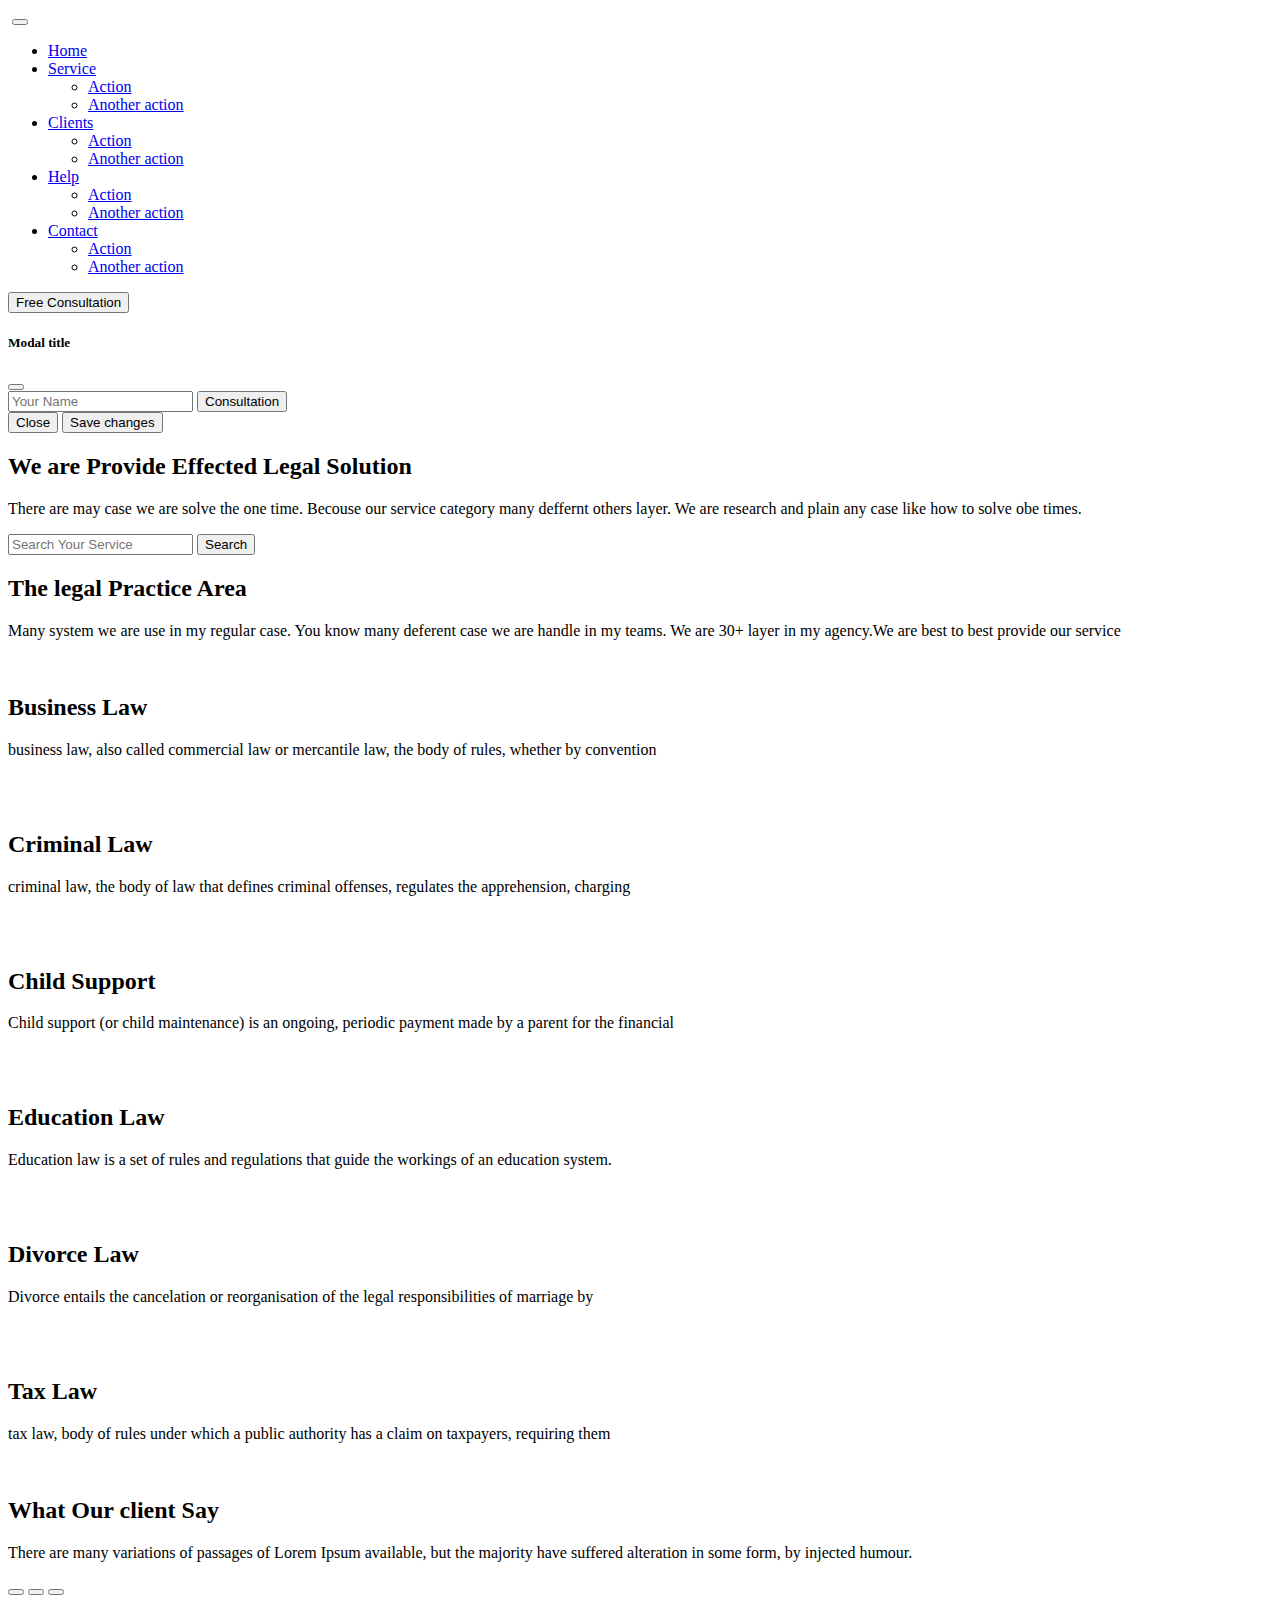
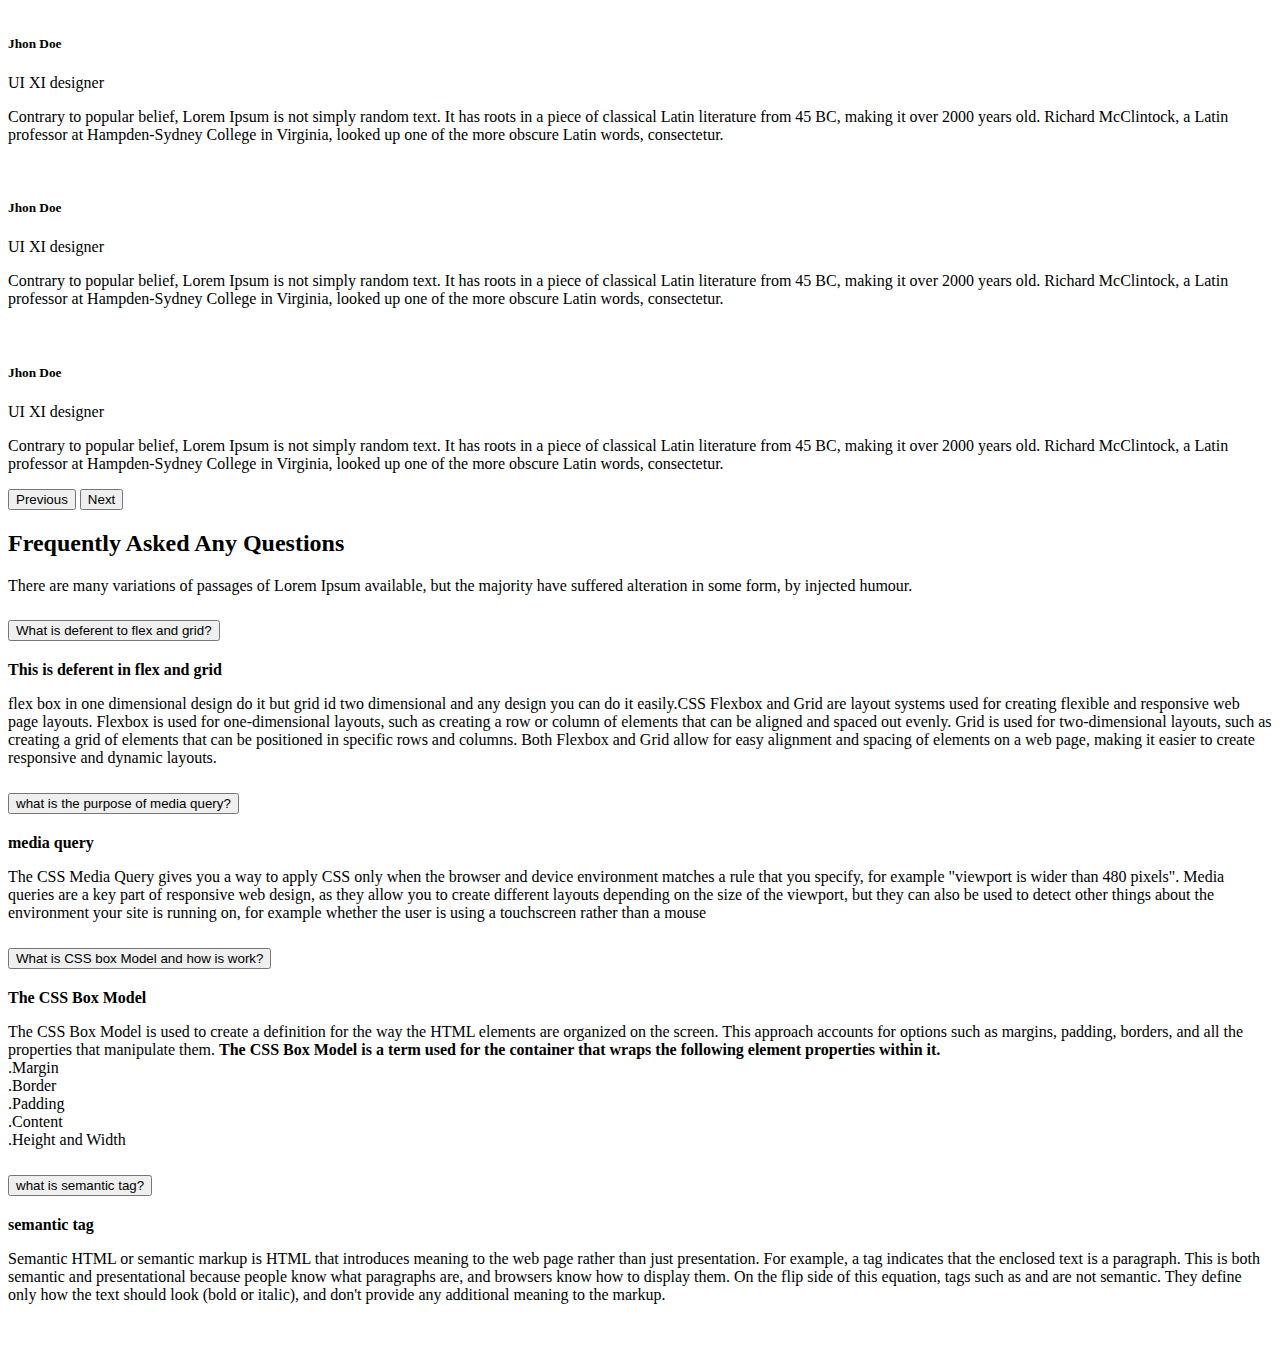
==== index.html @ 97958555 "Frequently Asked Any Questions end" ====
<!DOCTYPE html>
<html lang="en">

<head>
    <meta charset="UTF-8">
    <meta http-equiv="X-UA-Compatible" content="IE=edge">
    <meta name="viewport" content="width=device-width, initial-scale=1.0">
    <title>Responsive Bootstrap Website</title>

    <!-- external css link add  -->
    <link rel="stylesheet" href="style.css">

    <!-- bootstrap css link  -->
    <link rel="stylesheet" href="./style/bootstrap.css">

    <!-- icon link  -->
    <script src="https://kit.fontawesome.com/331597ef61.js" crossorigin="anonymous"></script>
</head>

<body>
    <header>
        <nav class="navbar navbar-expand-lg navbar-light ">
            <div class="container">
                <a class="navbar-brand" href="#"><img src="./images/logo2.png" alt=""></a>
                <button class="navbar-toggler" type="button" data-bs-toggle="collapse"
                    data-bs-target="#navbarSupportedContent" aria-controls="navbarSupportedContent"
                    aria-expanded="false" aria-label="Toggle navigation">
                    <span class="navbar-toggler-icon"></span>
                </button>
                <div class="collapse navbar-collapse" id="navbarSupportedContent">
                    <ul class="navbar-nav me-auto ms-auto mb-2 mb-lg-0">
                        <li class="nav-item">
                            <a class="nav-link active" aria-current="page" href="#">Home</a>
                        </li>

                        <li class="nav-item dropdown">
                            <a class="nav-link dropdown-toggle" href="#" id="navbarDropdown" role="button"
                                data-bs-toggle="dropdown" aria-expanded="false">
                                Service
                            </a>
                            <ul class="dropdown-menu" aria-labelledby="navbarDropdown">
                                <li><a class="dropdown-item" href="#">Action</a></li>
                                <li><a class="dropdown-item" href="#">Another action</a></li>
                            </ul>
                        </li>
                        <li class="nav-item dropdown">
                            <a class="nav-link dropdown-toggle" href="#" id="navbarDropdown" role="button"
                                data-bs-toggle="dropdown" aria-expanded="false">
                                Clients
                            </a>
                            <ul class="dropdown-menu" aria-labelledby="navbarDropdown">
                                <li><a class="dropdown-item" href="#">Action</a></li>
                                <li><a class="dropdown-item" href="#">Another action</a></li>
                            </ul>
                        </li>
                        <li class="nav-item dropdown">
                            <a class="nav-link dropdown-toggle" href="#" id="navbarDropdown" role="button"
                                data-bs-toggle="dropdown" aria-expanded="false">
                                Help
                            </a>
                            <ul class="dropdown-menu" aria-labelledby="navbarDropdown">
                                <li><a class="dropdown-item" href="#">Action</a></li>
                                <li><a class="dropdown-item" href="#">Another action</a></li>
                            </ul>
                        </li>
                        <li class="nav-item dropdown">
                            <a class="nav-link dropdown-toggle" href="#" id="navbarDropdown" role="button"
                                data-bs-toggle="dropdown" aria-expanded="false">
                                Contact
                            </a>
                            <ul class="dropdown-menu" aria-labelledby="navbarDropdown">
                                <li><a class="dropdown-item" href="#">Action</a></li>
                                <li><a class="dropdown-item" href="#">Another action</a></li>
                            </ul>
                        </li>
                    </ul>


                    <!-- >>>>>>>>>>>> -->
                    <!-- Button trigger modal -->
                    <button type="button" class="btn btn-primary" data-bs-toggle="modal" data-bs-target="#exampleModal">
                        Free Consultation
                    </button>

                    <!-- Modal -->
                    <div class="modal fade" id="exampleModal" tabindex="-1" aria-labelledby="exampleModalLabel"
                        aria-hidden="true">
                        <div class="modal-dialog">
                            <div class="modal-content">
                                <div class="modal-header">
                                    <h5 class="modal-title" id="exampleModalLabel">Modal title</h5>

                                    <button type="button" class="btn-close" data-bs-dismiss="modal"
                                        aria-label="Close"></button>
                                </div>
                                <div class="modal-body">
                                    <form action="" class="text-center">
                                        <input type="text" placeholder="Your Name">
                                        <input class="btn btn-primary" type="submit" value="Consultation">
                                    </form>
                                </div>
                                <div class="modal-footer">
                                    <button type="button" class="btn btn-secondary"
                                        data-bs-dismiss="modal">Close</button>
                                    <button type="button" class="btn btn-primary">Save changes</button>
                                </div>
                            </div>
                        </div>
                    </div>
                    <!-- >>>>>>>>>>>> -->
                </div>
            </div>
        </nav>

        <!--------------------------banner star---------------------------->
        <div class="banner container">
            <div class="text-center text-white baner-content py-5">
                <h2 class="text-white display-4 fw-bold">We are Provide Effected Legal Solution</h2>
                <p class="">
                There are may case we are solve the one time. Becouse our service category many deffernt others
                layer. We are research and plain any case like how to solve obe times.
                </p>

                <form action="" class="d-flex justify-content-center">
                    <input class="w-50 p-2 search-in" type="text" placeholder="Search Your Service">
                    <input class="btn btn-primary w-25 p-2 ms-3" type="submit" value="Search">
                </form>
            </div>

        </div>
    </header>
<!-- header end  -->

    <main class="container">
        <!-- The Legal Practice Area -->
        
        <section class="mt-5 py-5">
            <div class="text-center  px-md-5 mx-md-5">
                <h2>The legal Practice Area</h2>
                <p class="text-secondary">Many system we are use in my regular case. You know many deferent case we are
                    handle in my teams. We are 30+ layer in my agency.We are best to best provide our service</p>


                <div class="row mt-5 justify-content-center">
                    <div class="col-lg-4 col-md-6">
                        <div class="p-4  border">
                            <img src="./images/business.png" alt="">
                            <h2 class="py-3">Business Law</h2>
                            <p>business law, also called commercial law or mercantile law,  the body of rules, whether by convention
                            </p>
                            <img class="pt-3" src="./images/Frame.png" alt="">
                        </div>
                    </div>
                    <div class="col-lg-4 col-md-6">
                        <div class="p-4 mt-3  mt-md-0  border">
                            <img src="./images/criminal.png" alt="">
                            <h2 class="py-3">Criminal Law</h2>
                            <p>criminal law, the body of law that defines criminal offenses, regulates the apprehension, charging
                            </p>
                            <img class="pt-3" src="./images/Frame.png" alt="">
                        </div>
                    </div>
                    <div class="col-lg-4 col-md-6 ">
                        <div class="p-4  border mt-3 mt-md-3 mt-lg-0">
                            <img src="./images/child.png" alt="">
                            <h2 class="py-3">Child Support</h2>
                            <p>Child support (or child maintenance) is an ongoing, periodic payment made by a parent for the financial
                            </p>
                            <img class="pt-3" src="./images/Frame.png" alt="">
                        </div>
                    </div>
                </div>
        
        
            <!-- >>>>>>>>>>2nd  -->
                <div class="row mt-5 justify-content-center">
                    <div class="col-lg-4 col-md-6">
                        <div class="p-4  border">
                            <img src="./images/education.png" alt="">
                            <h2 class="py-3">Education Law</h2>
                            <p>Education law is a set of rules and regulations that guide the workings of an education system.
                            </p>
                            <img class="pt-3" src="./images/Frame.png" alt="">
                        </div>
                    </div>
                    <div class="col-lg-4 col-md-6">
                        <div class="p-4 mt-3  mt-md-0  border">
                            <img src="./images/divorce.png" alt="">
                            <h2 class="py-3">Divorce Law</h2>
                            <p>Divorce entails the cancelation or reorganisation of the legal responsibilities of marriage by
                            </p>
                            <img class="pt-3" src="./images/Frame.png" alt="">
                        </div>
                    </div>
                    <div class="col-lg-4 col-md-6 ">
                        <div class="p-4  border mt-3  mt-md-3 mt-lg-0">
                            <img src="./images/tax.png" alt="">
                            <h2 class="py-3">Tax Law</h2>
                            <p>tax law, body of rules under which a public authority has a claim on taxpayers, requiring them
                            </p>
                            <img class="pt-3" src="./images/Frame.png" alt="">
                        </div>
                    </div>
                </div>
            </div>
        </section>


        <!-- client say review  -->
        <section>
            <div class="review-content text-center">
                <h2>What Our client Say</h2>
                <p class="text-secondary">There are many variations of passages of Lorem Ipsum available, but the
                majority have suffered alteration in some form, by injected humour.</p>
            </div>

            <div class="carusel-section mt-5">
            <!-- review section carusel  -->
                <div id="carouselExampleCaptions" class="carousel slide" data-bs-ride="carousel">
                    <div class="carousel-indicators">
                    <button type="button" data-bs-target="#carouselExampleCaptions" data-bs-slide-to="0" class="active" aria-current="true" aria-label="Slide 1"></button>
                    <button type="button" data-bs-target="#carouselExampleCaptions" data-bs-slide-to="1" aria-label="Slide 2"></button>
                    <button type="button" data-bs-target="#carouselExampleCaptions" data-bs-slide-to="2" aria-label="Slide 3"></button>
                    </div>

                    <div class="carousel-inner">
                        <div class="carousel-item active">
                            <div class="banner-con-img1">
                                <div class="carousel-caption d-none d-md-block">
                                    <img src="./images/Ellipse 1.png" alt="">
                                    <h5>Jhon Doe</h5>
                                    <P>UI XI designer</P>
                                    <p>Contrary to popular belief, Lorem Ipsum is not simply random text. It has roots in a piece of classical Latin literature from 45 BC, making it over 2000 years old. Richard McClintock, a Latin professor at Hampden-Sydney College in Virginia, looked up one of the more obscure Latin words, consectetur.</p>
                                </div>
                            </div>
                        </div>

                        <div class="carousel-item">
                            <div class="banner-con-img2">
                                <div class="carousel-caption d-none d-md-block">
                                    <img src="./images/Ellipse 1.png" alt="">
                                    <h5>Jhon Doe</h5>
                                    <P>UI XI designer</P>
                                    <p>Contrary to popular belief, Lorem Ipsum is not simply random text. It has roots in a piece of classical Latin literature from 45 BC, making it over 2000 years old. Richard McClintock, a Latin professor at Hampden-Sydney College in Virginia, looked up one of the more obscure Latin words, consectetur.</p>
                                </div>
                            </div>
                        </div>

                        <div class="carousel-item">
                            <div class="banner-con-img">
                                <div class="carousel-caption d-none d-md-block">
                                    <img src="./images/Ellipse 1.png" alt="">
                                    <h5>Jhon Doe</h5>
                                    <P>UI XI designer</P>
                                    <p>Contrary to popular belief, Lorem Ipsum is not simply random text. It has roots in a piece of classical Latin literature from 45 BC, making it over 2000 years old. Richard McClintock, a Latin professor at Hampden-Sydney College in Virginia, looked up one of the more obscure Latin words, consectetur.</p>
                                </div>
                            </div>
                        </div>
                    </div>
                    <button class="carousel-control-prev" type="button" data-bs-target="#carouselExampleCaptions" data-bs-slide="prev">
                        <span class="carousel-control-prev-icon" aria-hidden="true"></span>
                        <span class="visually-hidden">Previous</span>
                    </button>
                    <button class="carousel-control-next" type="button" data-bs-target="#carouselExampleCaptions" data-bs-slide="next">
                        <span class="carousel-control-next-icon" aria-hidden="true"></span>
                        <span class="visually-hidden">Next</span>
                    </button>
            </div>

            <!-- review section carusel  -->

            </div>
        </section>

        <!-- Frequently Asked Any Questions -->
        <section class="mt-5 pt-5">
            <div class="review-content text-center">
                <h2>Frequently Asked Any Questions</h2>
                <p class="text-secondary">There are many variations of passages of Lorem Ipsum available, but the majority have suffered alteration in some form, by injected humour.</p>
            </div>

            <div class="mt-5 py-5">
                <div class="row justify-content-between">
                    <div class="col-md-6 my-auto">
                        <div class="">
                            <div class="accordion" id="accordionExample">
                                <div class="accordion-item">
                                    <h2 class="accordion-header" id="headingOne">
                                        <button class="accordion-button" type="button" data-bs-toggle="collapse" data-bs-target="#collapseOne" aria-expanded="true" aria-controls="collapseOne">
                                        What is deferent to flex and grid?
                                        </button>
                                    </h2>
                                    <div id="collapseOne" class="accordion-collapse collapse show" aria-labelledby="headingOne" data-bs-parent="#accordionExample">
                                        <div class="accordion-body">
                                            <strong>This is deferent in flex and grid</strong><p>
                                            flex box in one dimensional design do it but grid id two dimensional and any design you can do it easily.CSS Flexbox and Grid are layout systems used for creating flexible and responsive web page layouts. Flexbox is used for one-dimensional layouts, such as creating a row or column of elements that can be aligned and spaced out evenly. Grid is used for two-dimensional layouts, such as creating a grid of elements that can be positioned in specific rows and columns. Both Flexbox and Grid allow for easy alignment and spacing of elements on a web page, making it easier to create responsive and dynamic layouts.
                                            </p>
                                        </div>
                                    </div>
                                </div>

                                <div class="accordion-item">
                                    <h2 class="accordion-header" id="headingTwo">
                                        <button class="accordion-button collapsed" type="button" data-bs-toggle="collapse" data-bs-target="#collapseTwo" aria-expanded="false" aria-controls="collapseTwo">
                                            what is the purpose of media query?
                                        </button>
                                    </h2>
                                    <div id="collapseTwo" class="accordion-collapse collapse" aria-labelledby="headingTwo" data-bs-parent="#accordionExample">
                                        <div class="accordion-body">
                                        <strong>media query</strong><P> The CSS Media Query gives you a way to apply CSS only when the browser and device environment matches a rule that you specify, for example "viewport is wider than 480 pixels". Media queries are a key part of responsive web design, as they allow you to create different layouts depending on the size of the viewport, but they can also be used to detect other things about the environment your site is running on, for example whether the user is using a touchscreen rather than a mouse</P>
                                        </div>
                                    </div>
                                </div>

                                <div class="accordion-item">
                                    <h2 class="accordion-header" id="headingThree">
                                        <button class="accordion-button collapsed" type="button" data-bs-toggle="collapse" data-bs-target="#collapseThree" aria-expanded="false" aria-controls="collapseThree">
                                        What is CSS box Model and how is work?
                                        </button>
                                    </h2>
                                    <div id="collapseThree" class="accordion-collapse collapse" aria-labelledby="headingThree" data-bs-parent="#accordionExample">
                                        <div class="accordion-body">
                                            <strong>The CSS Box Model</strong><p> The CSS Box Model is used to create a definition for the way the HTML elements are organized on the screen. This approach accounts for options such as margins, padding, borders, and all the properties that manipulate them. <strong>The CSS Box Model is a term used for the container that wraps the following element properties within it.</strong>
                                            <br>.Margin <br>.Border <br>.Padding <br>.Content <br>.Height and Width </p>
                                        </div>
                                    </div>
                                </div>

                                <div class="accordion-item">
                                    <h2 class="accordion-header" id="headingThree">
                                        <button class="accordion-button collapsed" type="button" data-bs-toggle="collapse" data-bs-target="#collapseThree" aria-expanded="false" aria-controls="collapseThree">
                                            what is semantic tag?
                                        </button>
                                    </h2>
                                    <div id="collapseThree" class="accordion-collapse collapse" aria-labelledby="headingThree" data-bs-parent="#accordionExample">
                                        <div class="accordion-body">
                                        <strong>semantic tag</strong><p>Semantic HTML or semantic markup is HTML that introduces meaning to the web page rather than just presentation. For example, a  tag indicates that the enclosed text is a paragraph. This is both semantic and presentational because people know what paragraphs are, and browsers know how to display them. On the flip side of this equation, tags such as and are not semantic. They define only how the text should look (bold or italic), and don't provide any additional meaning to the markup.</p> 
                                        </div>
                                    </div>
                                </div>
                            </div> 
                        </div>
                    </div>
                    <div class="col-md-6">
                        <div class="text-end">
                            <img class="img-fluid  " src="./images/faq.png" alt="">
                        </div>
                    </div>
                </div>
            </div>
        </section>
    </main>    


    <!-- bootstrap js file link  -->
    <script src="./js/bootstrap.js"></script>
</body>

</html>
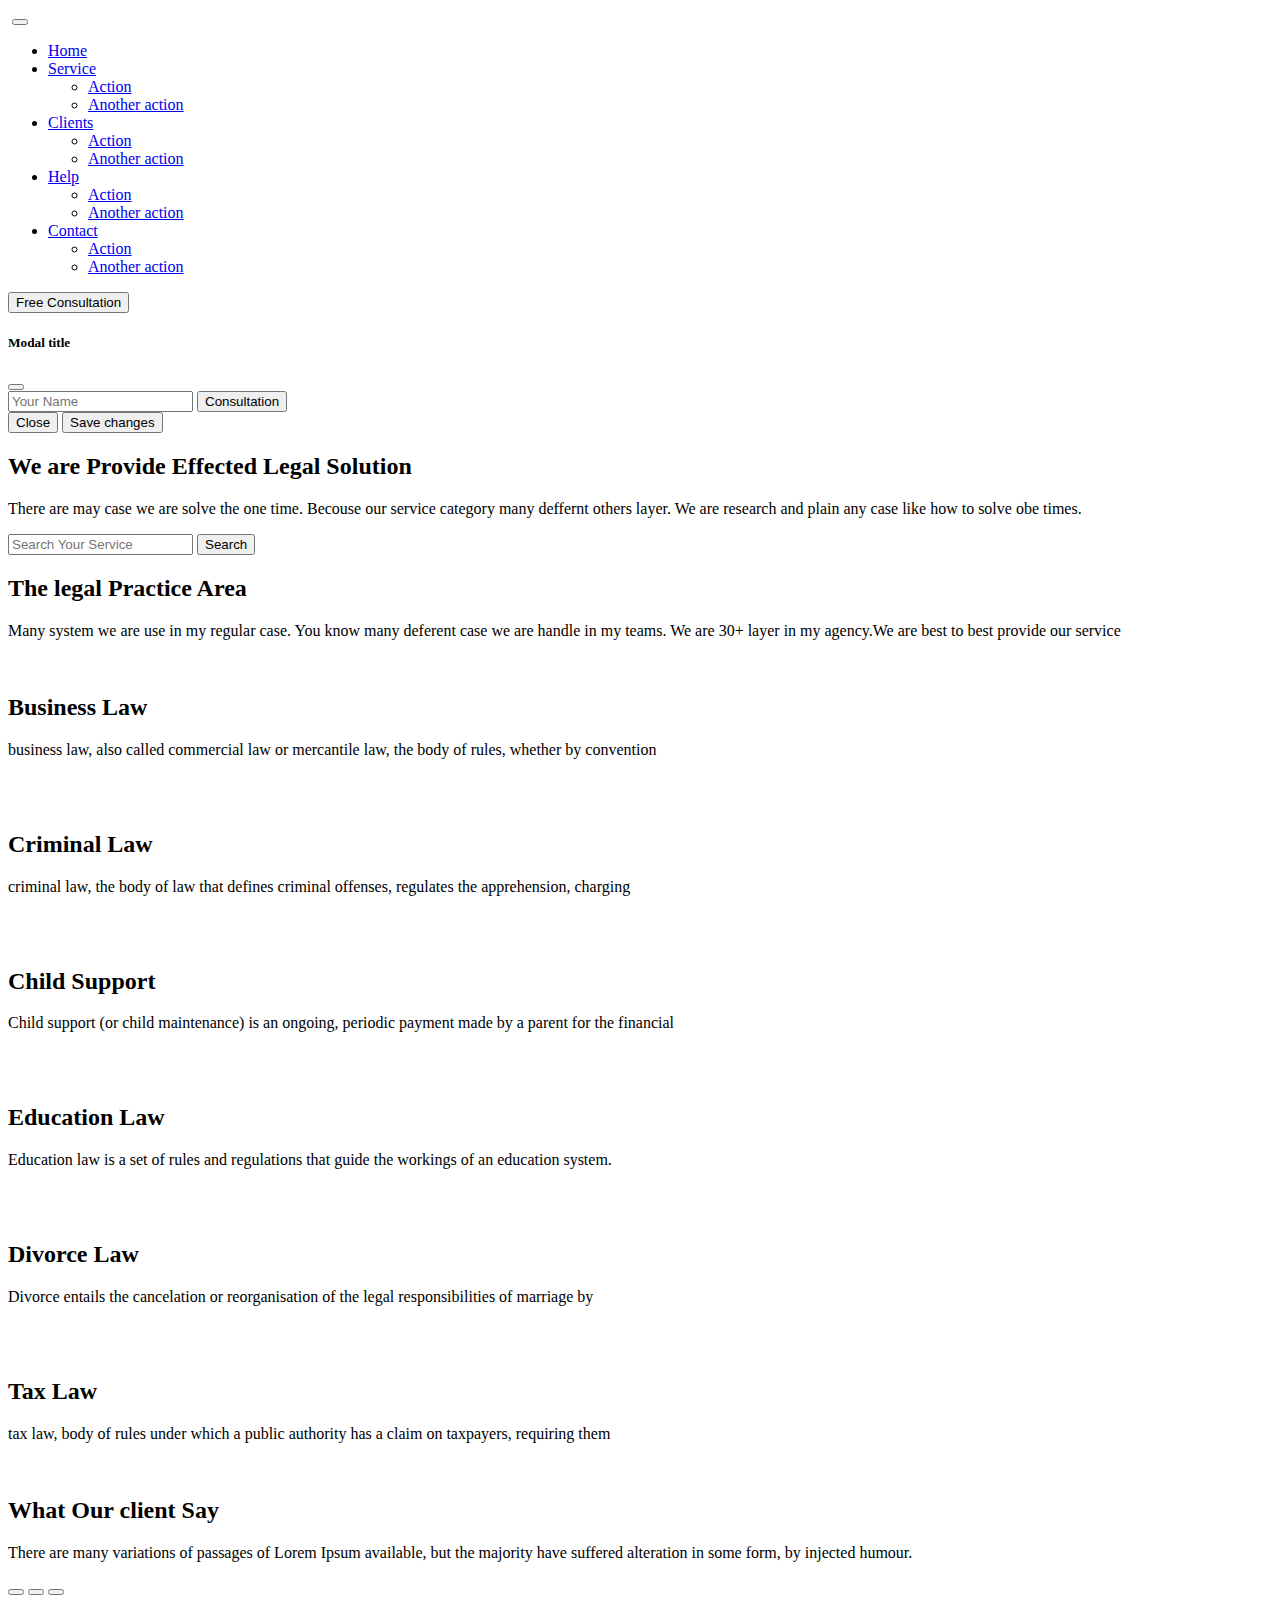
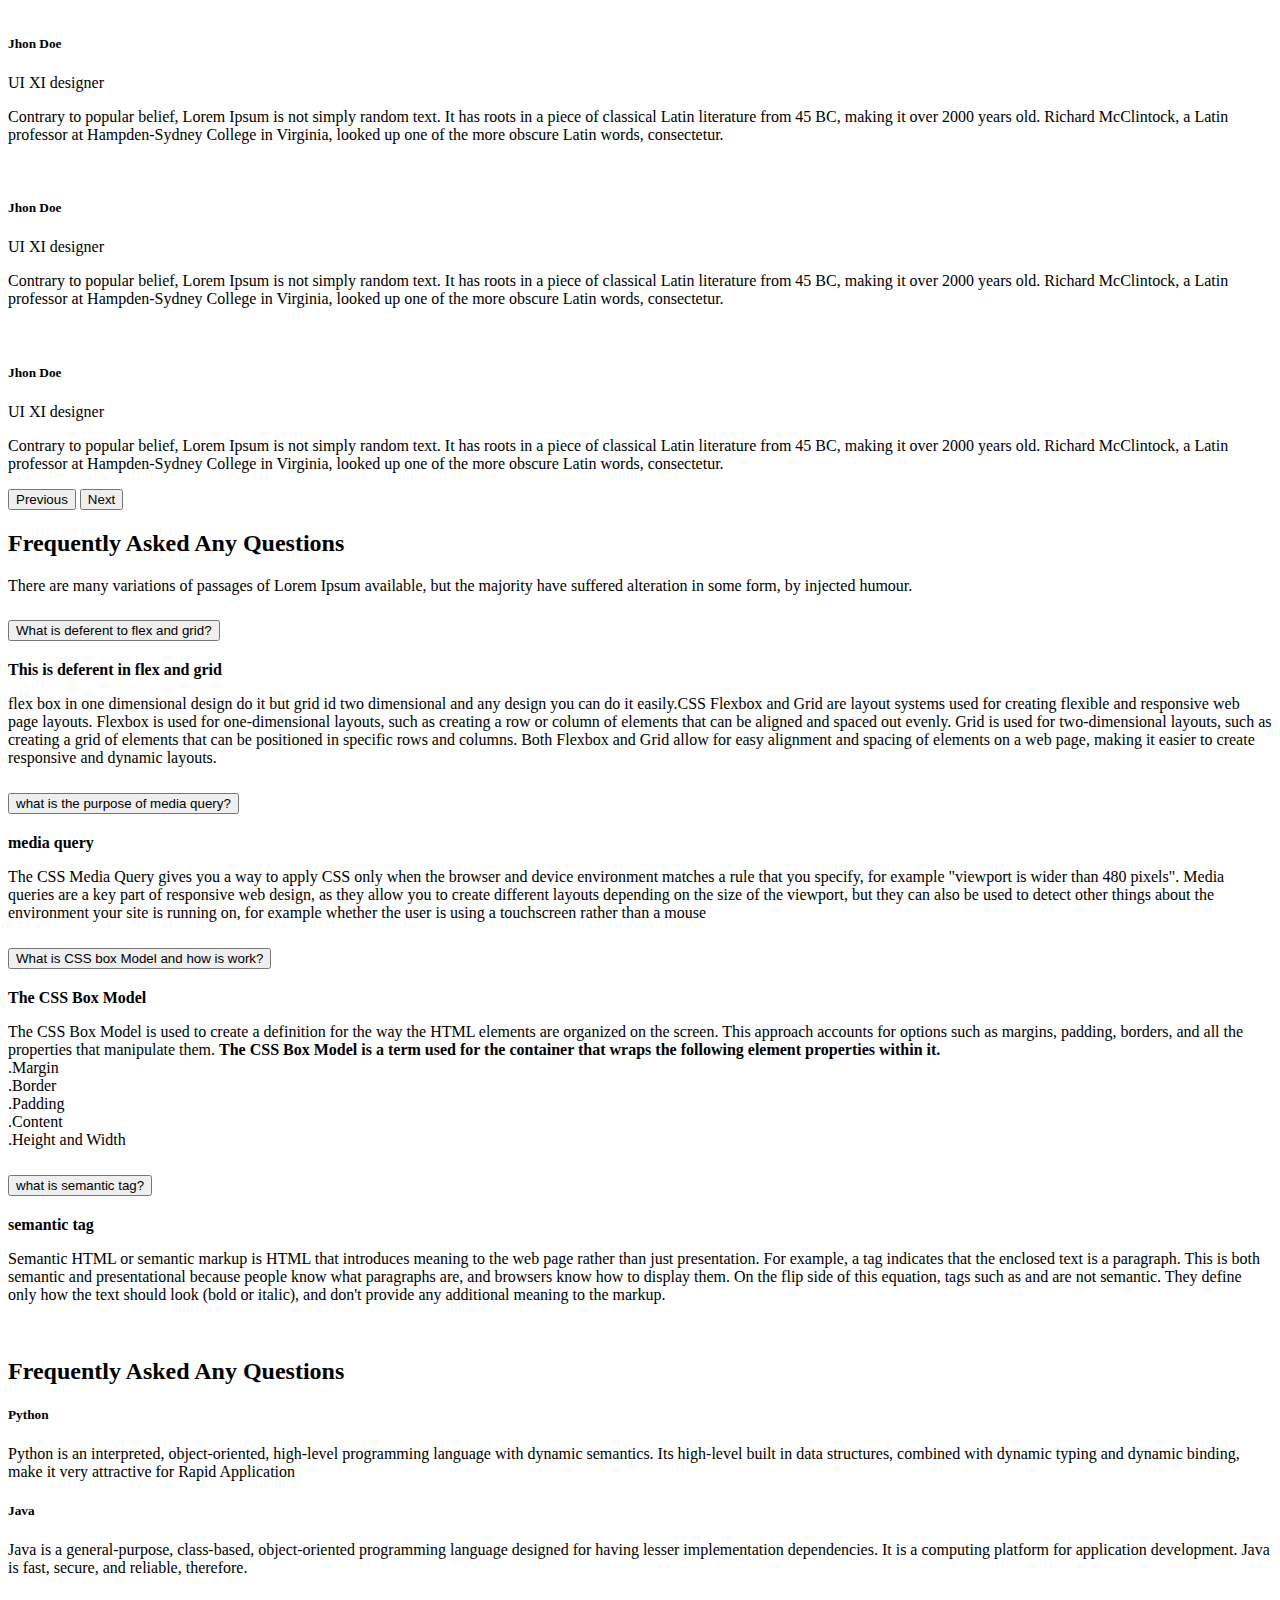
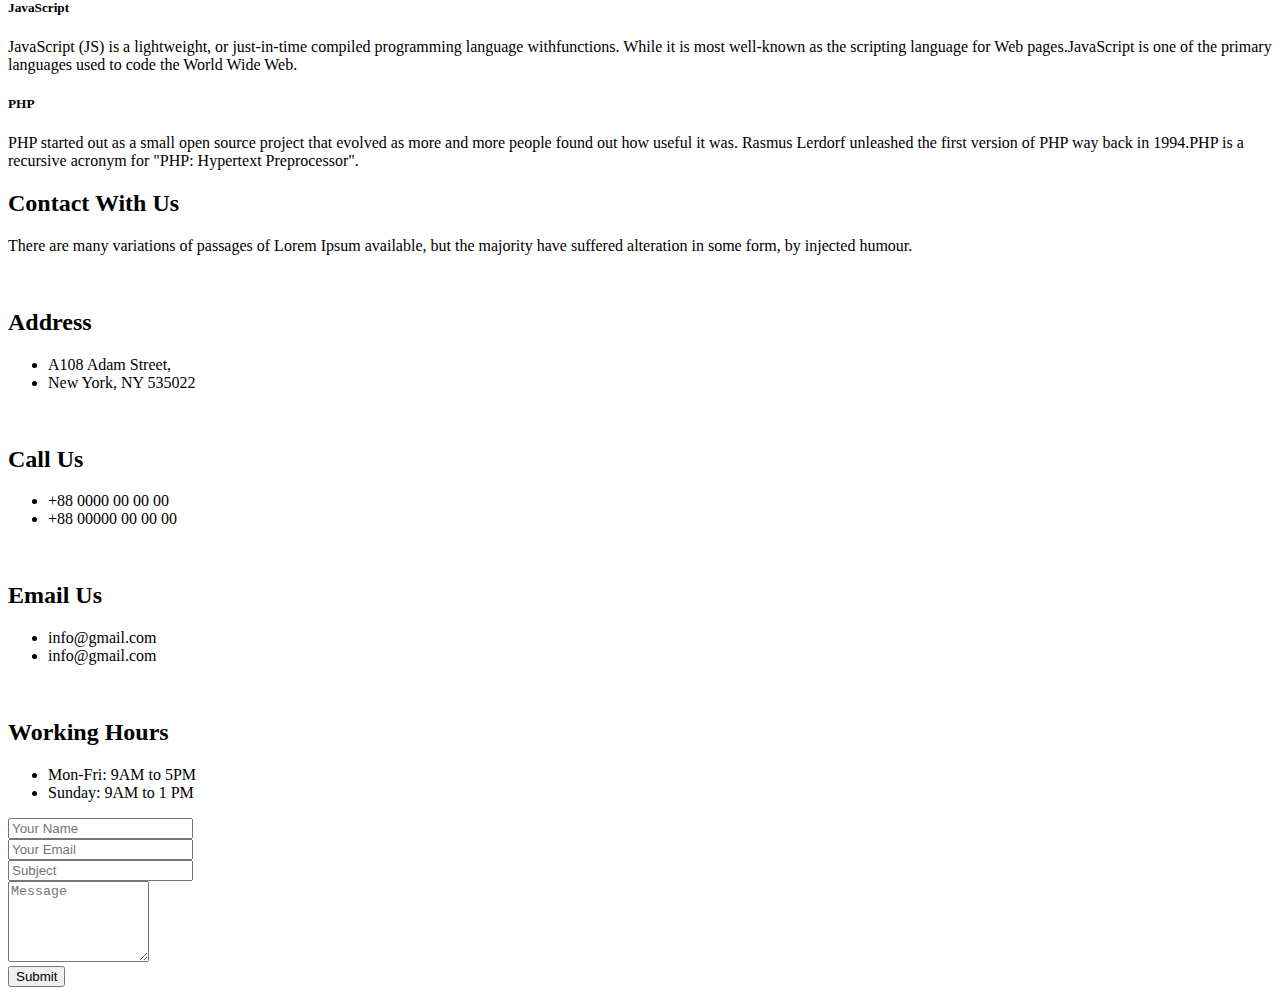
==== commit 24c4598b: "contact end" ====
--- a/index.html
+++ b/index.html
@@ -272,6 +272,7 @@
             </div>
         </section>
 
+        
         <!-- Frequently Asked Any Questions -->
         <section class="mt-5 pt-5">
             <div class="review-content text-center">
@@ -349,7 +350,124 @@
                 </div>
             </div>
         </section>
-    </main>    
+
+ <!-- Blog section star -->
+ <section class="mt-5 py-5 container">
+
+    <h2 class="text-center mb-4">Frequently Asked Any Questions</h2>
+
+    <div class="row justify-content-center ">
+        <div class=" col-md-6 col-lg-3 ">
+          <div class="text-center border bg-secondary p-3">
+            <i class="fa-brands fa-python fs-2"></i>
+            <h5>Python</h5>
+            <p >Python is an interpreted, object-oriented, high-level programming language with dynamic semantics. Its high-level built in data structures, combined with dynamic typing and dynamic binding, make it very attractive for Rapid Application</p>
+          </div>
+        </div>
+
+        <div class=" col-md-6 col-lg-3 mt-4 mt-md-0">
+          <div class="text-center border bg-secondary p-3">
+            <i class="fa-brands fa-java fs-2"></i>
+            <h5> Java</h5>
+            <p>Java is a general-purpose, class-based, object-oriented programming language designed for having lesser implementation dependencies. It is a computing platform for application development. Java is fast, secure, and reliable, therefore.</p>
+          </div>
+        </div>
+
+        <div class="col-md-6 col-lg-3 mt-4 mt-md-4 mt-lg-0">
+          <div class="text-center border bg-secondary p-3">
+            <i class="fa-brands fa-square-js fs-2"></i>
+            <h5>JavaScript</h5>
+            <p>JavaScript (JS) is a lightweight, or just-in-time compiled programming language withfunctions. While it is most well-known as the scripting language for Web pages.JavaScript is one of the primary languages used to code the World Wide Web.</p>
+          </div>
+        </div>
+
+        <div class=" col-md-6 col-lg-3 mt-4  mt-md-4 mt-lg-0">
+          <div class="text-center border bg-secondary p-3">
+            <i class="fa-brands fa-php fs-2"></i>
+            <h5>PHP </h5>
+            <p>PHP started out as a small open source project that evolved as more and more people found out how useful it was. Rasmus Lerdorf unleashed the first version of PHP way back in 1994.PHP is a recursive acronym for "PHP: Hypertext Preprocessor".</p>
+            </div>
+        </div>
+
+    </div>
+</section>
+
+
+<!-- Contact star -->
+<section>
+    <div class="review-content text-center">
+        <h2>Contact With Us</h2>
+        <p class="text-secondary">There are many variations of passages of Lorem Ipsum available, but the majority have suffered alteration in some form, by injected humour.</p>
+    </div>
+
+<div class="mt-5  mx-4 mx-md-0">
+     <div class="row align-items-center text-center ">
+        <div class="col-md-6">
+            <div class="row">
+
+                <div class="row">
+                    <div class="col-md-6 bg-secondary border">
+                        <div class="p-4 text-center">
+                            <img src="./images/location.png" alt="">
+                            <h2 class="my-2">Address</h2>
+                            <ul class="list-unstyled">
+                                <li>A108 Adam Street,</li>
+                                <li>New York, NY 535022</li>
+                            </ul>
+                        </div>
+                    </div>
+                    <div class="col-md-6 bg-secondary border">
+                        <div class="p-4 text-center">
+                            <img src="./images/call.png" alt="">
+                            <h2 class="my-2">Call Us</h2>
+                            <ul class="list-unstyled">
+                                <li>+88 0000 00 00 00</li>
+                                <li>+88 00000 00 00 00</li>
+                            </ul>
+                        </div>
+                    </div>
+                    <div class="col-md-6 bg-secondary border">
+                        <div class="p-4 text-center">
+                            <img src="./images/email.png" alt="">
+                            <h2 class="my-2">Email Us</h2>
+                            <ul class="list-unstyled">
+                                <li>info@gmail.com</li>
+                                <li>info@gmail.com</li>
+                            </ul>
+                        </div>
+                    </div>
+                    <div class="col-md-6 bg-secondary border">
+                        <div class="p-4 text-center">
+                            <img src="./images/time.png" alt="">
+                            <h2 class="my-2">Working Hours</h2>
+                            <ul class="list-unstyled">
+                                <li>Mon-Fri: 9AM to 5PM</li>
+                                <li>Sunday: 9AM to 1 PM</li>
+                            </ul>
+                        </div>
+                    </div>
+                </div>
+        
+            </div>
+        </div>
+        <!-- >>>>> -->
+        <div class="col-md-6 text-center p-5">
+            <div>
+                <form action="" class="w-100 submit-form">
+                    <input class="w-100 py-2" type="text" placeholder="Your Name"> <br>
+                    <input class="w-100 my-4 py-2" placeholder="Your Email" type="mail" name="" id=""><br>
+                    <input class="w-100 py-2"  type="text" placeholder="Subject"><br>
+                    <textarea class="w-100 my-4 py-2" name="" id="" cols="15" rows="5" placeholder="Message"></textarea><br>
+                    <button class="btn btn-primary w-100">
+                        Submit
+                    </button>
+                </form>
+            </div>
+        </div>
+     </div>
+</div>
+</section>
+</main>    
 
 
     <!-- bootstrap js file link  -->
